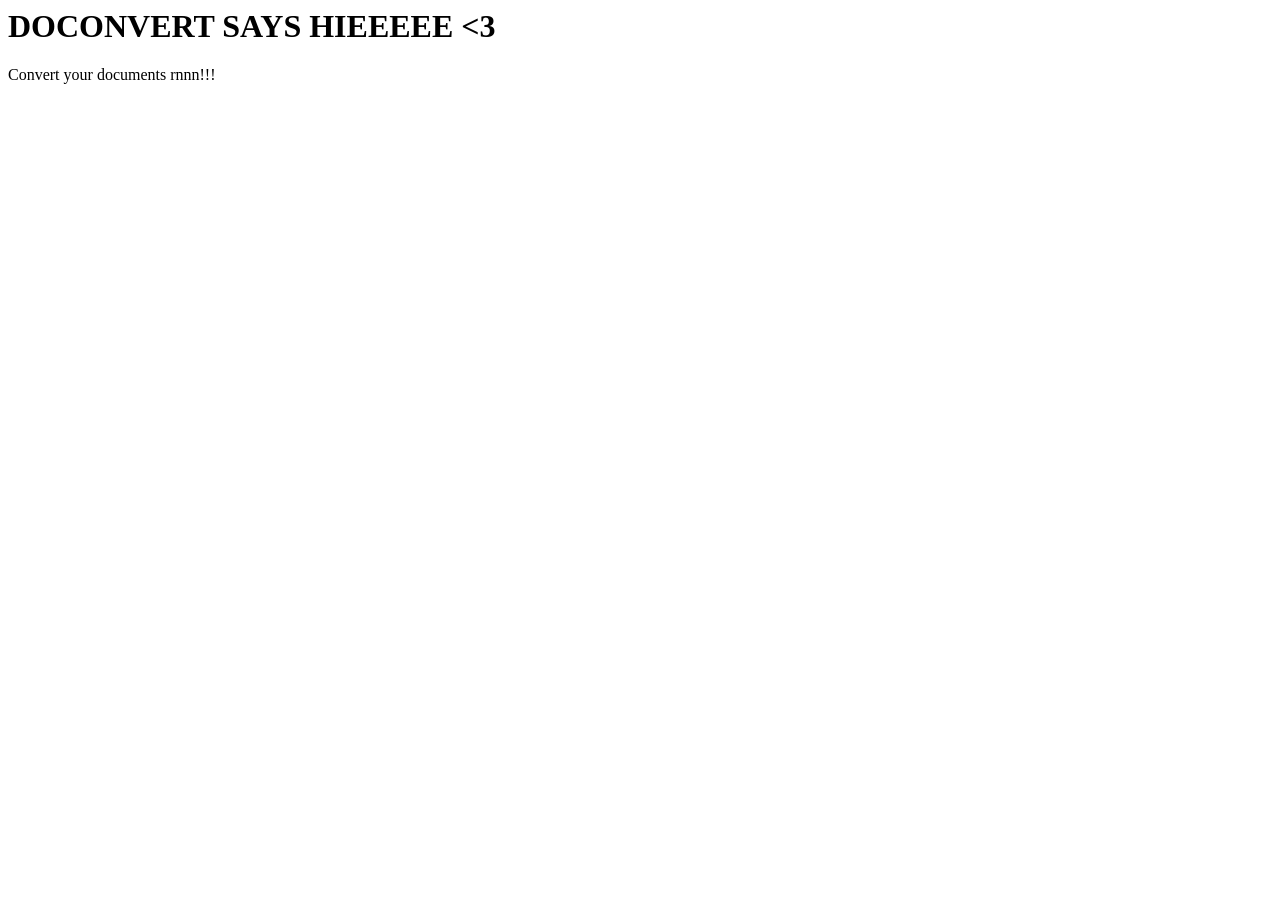
==== templates/index.html @ d9a5326b "Render Homepage using HTML Template" ====
<!DOCKTYPE html>
<html lang="en">
    <head>
        <meta charset="UTF-8">
        <meta name="viewport" content="width=device-width, initial-scale=1.0">
        <title>DOCONVERT <3</title>
    </head>
    <body>
        <h1> DOCONVERT SAYS HIEEEEE <3 </h1>
            <p> Convert your documents rnnn!!! </p>
    </body>
</html>
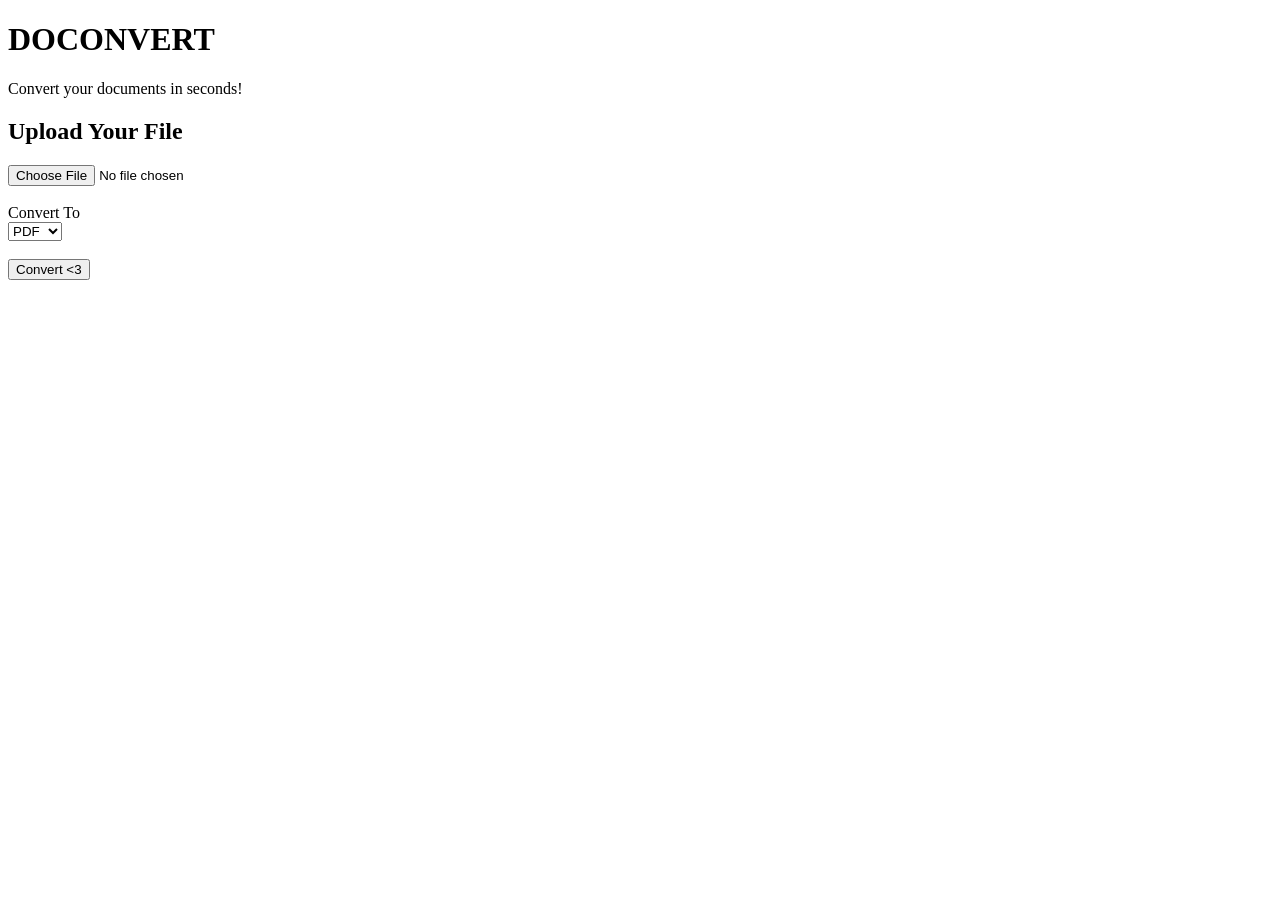
==== commit 6cad425a: "Create Homepage Layout CSS Pending" ====
--- a/templates/index.html
+++ b/templates/index.html
@@ -1,12 +1,61 @@
-<!DOCKTYPE html>
+<!DOCTYPE html>
 <html lang="en">
-    <head>
-        <meta charset="UTF-8">
-        <meta name="viewport" content="width=device-width, initial-scale=1.0">
-        <title>DOCONVERT <3</title>
-    </head>
-    <body>
-        <h1> DOCONVERT SAYS HIEEEEE <3 </h1>
-            <p> Convert your documents rnnn!!! </p>
-    </body>
+<head>
+    <meta charset="UTF-8">
+    <meta name="viewport" content="width=device-width, initial-scale=1.0">
+    <title>DOCONVERT <3 </title>
+
+    <link rel="stylesheet" href="{{ url_for('static', filename='style.css') }}">
+</head>
+
+<body>
+
+    <header>
+        <h1> DOCONVERT </h1>
+        <p>Convert your documents in seconds! </p>
+    </header>
+
+    <main>
+
+        <section>
+
+            <h2>Upload Your File</h2>
+
+            <form>
+
+                <input
+                    type="file"
+                    accept=".pdf,.doc,.docx">
+
+                <br><br>
+
+                <label for="conversion">
+                    Convert To
+                </label>
+
+                <br>
+
+                <select id="conversion">
+
+                    <option>PDF</option>
+
+                    <option>Word</option>
+
+                </select>
+
+                <br><br>
+
+                <button>
+
+                     Convert <3
+
+                </button>
+
+            </form>
+
+        </section>
+
+    </main>
+
+</body>
 </html>
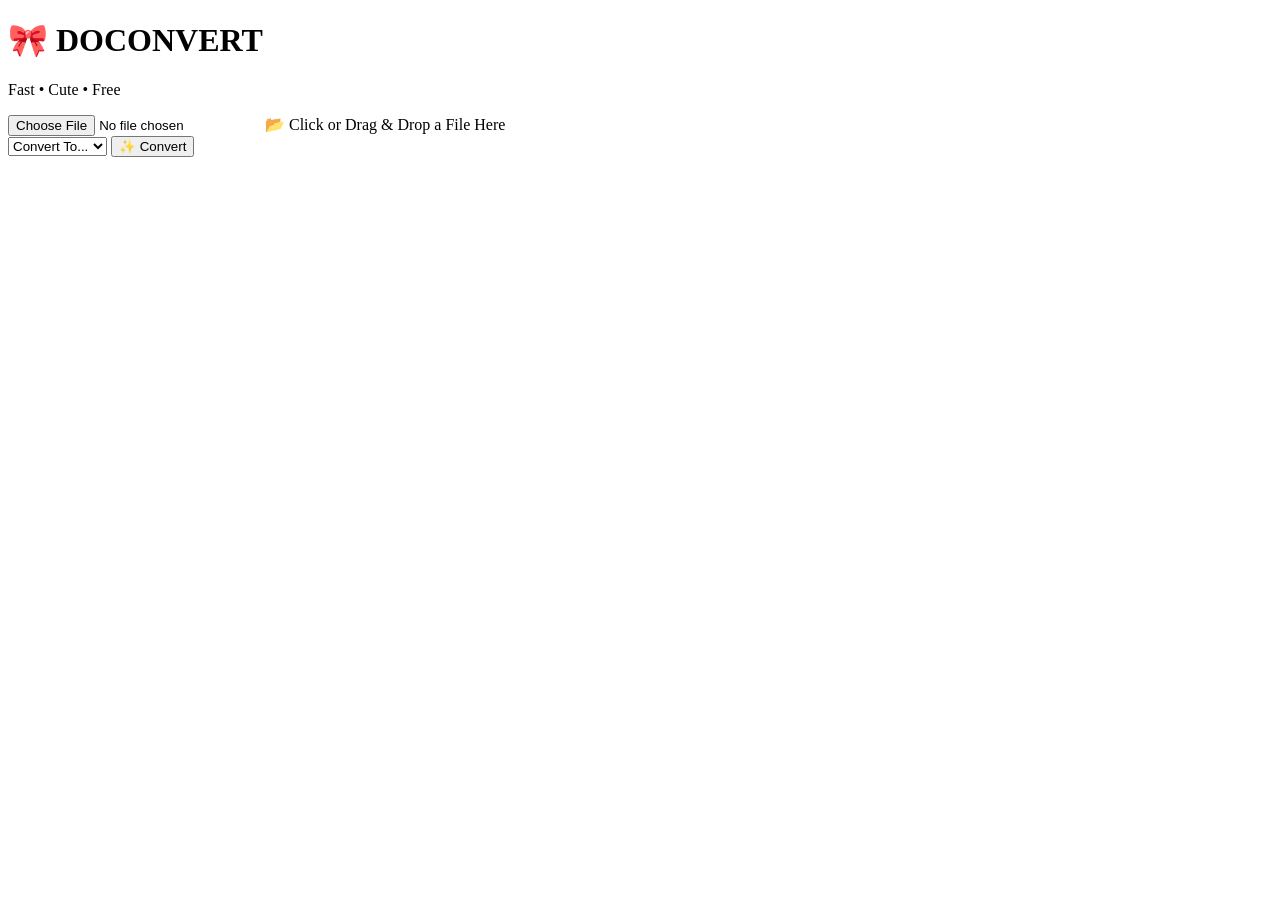
==== commit 978a21ed: "Complete DOCONVERT v1" ====
--- a/templates/index.html
+++ b/templates/index.html
@@ -1,61 +1,129 @@
 <!DOCTYPE html>
 <html lang="en">
+
 <head>
     <meta charset="UTF-8">
     <meta name="viewport" content="width=device-width, initial-scale=1.0">
-    <title>DOCONVERT <3 </title>
+    <title>DOCONVERT</title>
 
     <link rel="stylesheet" href="{{ url_for('static', filename='style.css') }}">
 </head>
 
 <body>
 
-    <header>
-        <h1> DOCONVERT </h1>
-        <p>Convert your documents in seconds! </p>
-    </header>
+<div class="background"></div>
 
-    <main>
+<div class="container">
 
-        <section>
+    <div class="card">
 
-            <h2>Upload Your File</h2>
+        <h1>🎀 DOCONVERT</h1>
 
-            <form>
+        <p class="subtitle">
+            Fast • Cute • Free
+        </p>
+
+        <form
+            action="/upload"
+            method="POST"
+            enctype="multipart/form-data"
+        >
+
+            <div class="upload-box" id="dropArea">
 
                 <input
                     type="file"
-                    accept=".pdf,.doc,.docx">
+                    id="document"
+                    name="document"
+                    accept=".pdf,.docx"
+                    required
+                >
 
-                <br><br>
+                <label for="document" id="dropText">
 
-                <label for="conversion">
-                    Convert To
+                    📂 Click or Drag & Drop a File Here
+
                 </label>
 
-                <br>
+            </div>
 
-                <select id="conversion">
+            <select
+                name="conversion"
+                class="dropdown"
+                required
+            >
 
-                    <option>PDF</option>
+                <option value="">Convert To...</option>
 
-                    <option>Word</option>
+                <option value="pdf">
+                    Word ➜ PDF
+                </option>
 
-                </select>
+                <option value="word">
+                    PDF ➜ Word
+                </option>
 
-                <br><br>
+            </select>
 
-                <button>
+            <button
+                class="convert-btn"
+                type="submit"
+            >
+                ✨ Convert
+            </button>
 
-                     Convert <3
+        </form>
 
-                </button>
+    </div>
 
-            </form>
+</div>
 
-        </section>
+<script>
 
-    </main>
+const dropArea = document.getElementById("dropArea");
+const fileInput = document.getElementById("document");
+const dropText = document.getElementById("dropText");
+
+fileInput.addEventListener("change", () => {
+
+    if(fileInput.files.length > 0){
+
+        dropText.innerHTML =
+        "✅ " + fileInput.files[0].name;
+
+    }
+
+});
+
+dropArea.addEventListener("dragover", (e)=>{
+
+    e.preventDefault();
+
+    dropArea.classList.add("dragging");
+
+});
+
+dropArea.addEventListener("dragleave", ()=>{
+
+    dropArea.classList.remove("dragging");
+
+});
+
+dropArea.addEventListener("drop",(e)=>{
+
+    e.preventDefault();
+
+    dropArea.classList.remove("dragging");
+
+    fileInput.files = e.dataTransfer.files;
+
+    dropText.innerHTML =
+    "✅ " + e.dataTransfer.files[0].name;
+
+});
+
+</script>
 
 </body>
+
 </html>
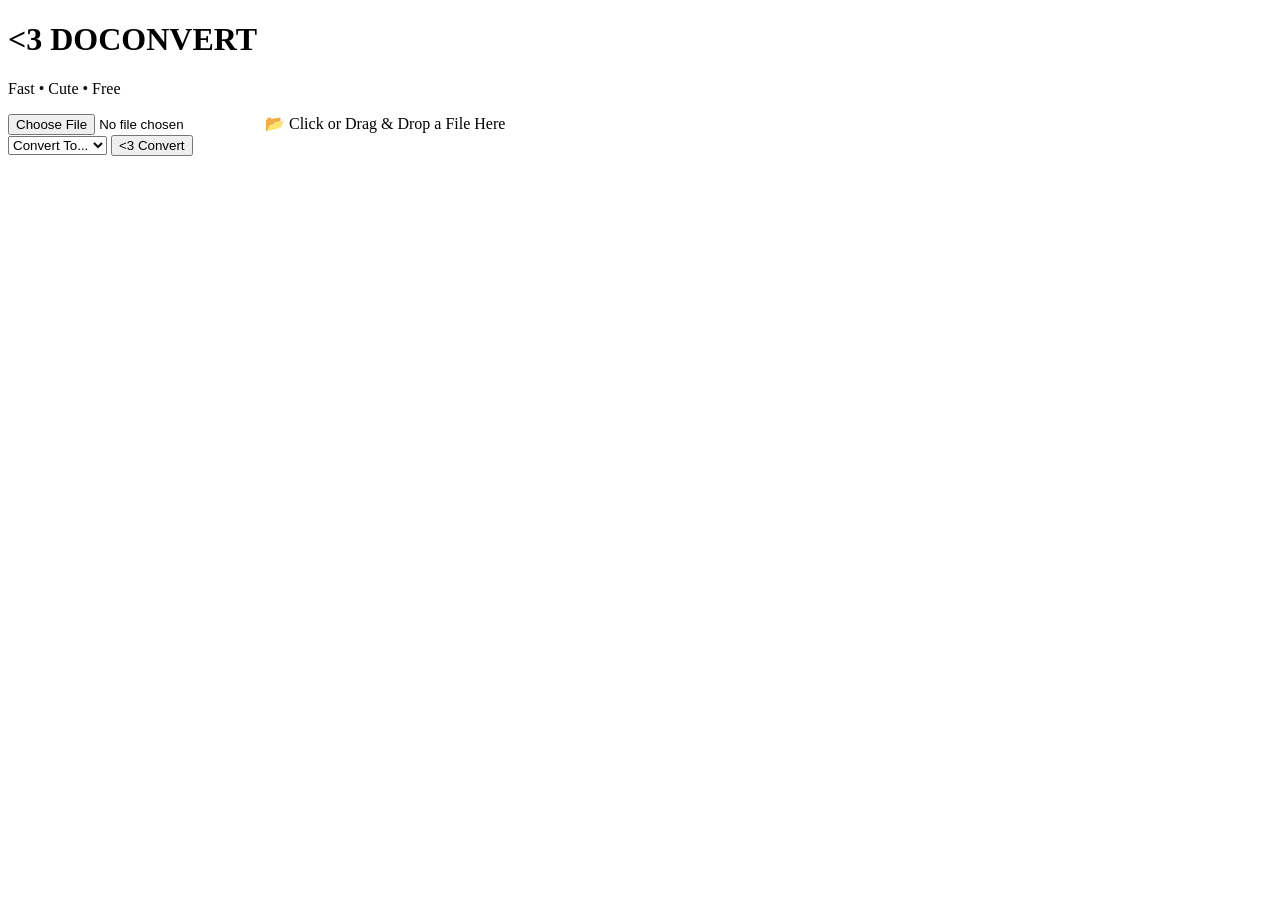
==== commit 5d1ca281: "Add small emojis" ====
--- a/templates/index.html
+++ b/templates/index.html
@@ -17,7 +17,7 @@
 
     <div class="card">
 
-        <h1>🎀 DOCONVERT</h1>
+        <h1> <3 DOCONVERT</h1>
 
         <p class="subtitle">
             Fast • Cute • Free
@@ -69,7 +69,7 @@
                 class="convert-btn"
                 type="submit"
             >
-                ✨ Convert
+                <3 Convert
             </button>
 
         </form>
